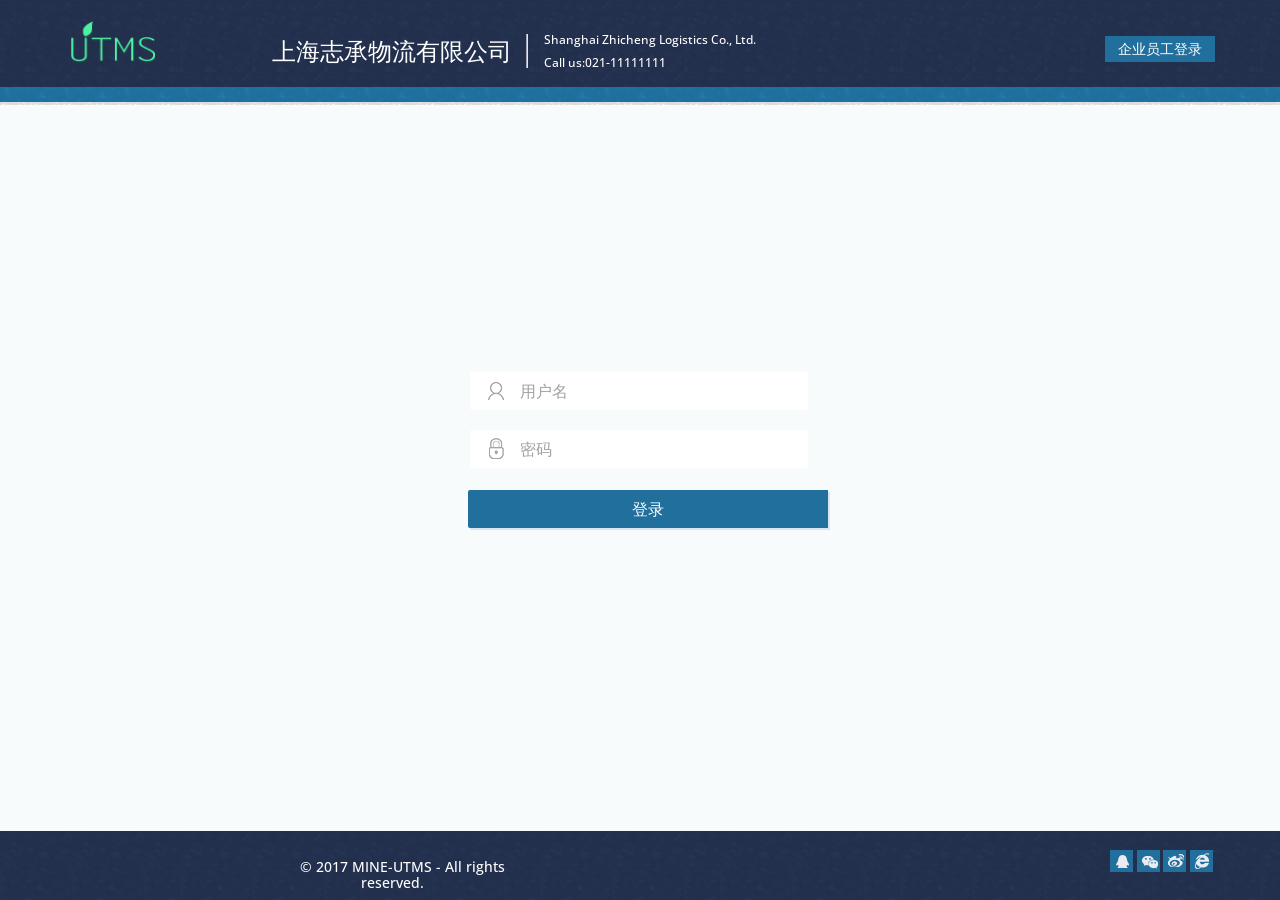
==== html/index.html @ 3ae8adcd "0514第一次提交" ====
﻿<!DOCTYPE html>
<!--[if lt IE 7 ]><html class="ie ie6" lang="en"> <![endif]-->
<!--[if IE 7 ]><html class="ie ie7" lang="en"> <![endif]-->
<!--[if IE 8 ]><html class="ie ie8" lang="en"> <![endif]-->
<!--[if (gte IE 9)|!(IE)]><!-->
<html lang="en">
<!--<![endif]-->
<head>
    <meta charset="utf-8" />
    <meta name="viewport" content="width=device-width, initial-scale=1, maximum-scale=1" />
    <meta name="description" content="" />
    <meta name="author" content="" />
    <!--[if IE]>
        <meta http-equiv="X-UA-Compatible" content="IE=edge,chrome=1">
        <![endif]-->
    <title>上海志承物流有限公司</title>
    <!-- BOOTSTRAP CORE STYLE CSS -->
    <link href="assets/css/bootstrap.css" rel="stylesheet" />
    <!-- FONT AWESOME CSS -->
    <link href="assets/css/font-awesome.min.css" rel="stylesheet" />
    <!-- CUSTOM STYLE CSS -->
    <link href="assets/css/style.css" rel="stylesheet" />
    <!-- Google	Fonts -->
    <link href='http://fonts.googleapis.com/css?family=Nova+Flat' rel='stylesheet' type='text/css' />
    <link href='http://fonts.googleapis.com/css?family=Open+Sans:400,700,300' rel='stylesheet' type='text/css' />
    <!-- HTML5 shim and Respond.js IE8 support of HTML5 elements and media queries -->
    <!--[if lt IE 9]>
      <script src="https://oss.maxcdn.com/libs/html5shiv/3.7.0/html5shiv.js"></script>
      <script src="https://oss.maxcdn.com/libs/respond.js/1.3.0/respond.min.js"></script>
    <![endif]-->
</head>
<body>
    <div id="head">
        <div class="container">
            <div class="row" style="margin-top:14px;">



                <div class="col-lg-1 col-md-1 col-sm-3 col-xs-12  text-center">
                     <img src="assets/img/top-mouse.png " class="header-mid">
                </div>
                <div class="col-lg-1 col-md-1 hidden-sm hidden-xs">
                     
                </div>


                <div class="col-lg-7 col-md-7 col-sm-7 col-xs-12 text-center" style="padding-right:0px;padding-left:0px;">

                    <div class="col-lg-5 col-md-6 col-sm-7  col-xs-12 text-center none-padding-left none-padding-right">
                        <h3 style="vertical-align: middle;margin-bottom：20px;">
                            上海志承物流有限公司
                        </h3>
                    </div>

                <div class="col-lg-1 col-md-1 hidden-xs  hidden-sm text-center none-padding-left none-padding-right" 
                style="width:2%;font-size:34px;margin:13px 12px 0px -16px;font-weight: 100">
                        
                            |
                     
                    </div>


                    <div class="col-lg-4 col-md-5 col-sm-5  col-xs-12 hide-max-768 text-left none-padding-left none-padding-right" style="margin-top:4px">
                        <h6 class="none-margin-bottom">Shanghai Zhicheng Logistics Co., Ltd.</h6>
                        <h6 class="none-margin-top"> Call us:021-11111111 </h6>
                    </div>

                    <div class="col-lg-0 col-md-0 col-sm-7 col-xs-12 hide-min-768 text-center none-padding-left none-padding-right">
                        <h6 class="none-margin-top">E-mailinfo@domain.com</h6>
                        <h6 class="none-margin-top">+01-4589-987-567</h6>
                    </div>


                    <div class="col-lg-3 col-md-3 col-sm-1  text-center">
                    </div>

                </div>

                <div class="col-lg-3 col-md-2 col-sm-2  hidden-xs text-right" style="padding-left:0px;padding-right:0px;margin-top:-5px;">
                        <div class="form-group">
                            <h6><button type="submit" class="btn btn-primary btn-primary-head">企业员工登录</button></h6><h6>
                        </h6></div>
                </div>

                <div class="col-xs-12 hidden-lg hidden-md hidden-sm text-center" style="padding-left:18px;margin-top:10px;">
                        <div class="form-group">
                            <h6><button type="submit" class="btn btn-primary btn-primary-head">企业员工登录</button></h6><h6>
                        </h6></div>
                </div>
                
            </div>



        </div>






    </div>

    <div id="head2" class="head-back2"></div>
    <div id="head2" class="head-back3 hidden-xs"></div>


    <section >
        <div class="container vertical-center">
            <div class="row">

                <div class="col-lg-4 col-md-3 col-sm-3">

                </div>

                <div class="col-lg-4 col-md-6 col-sm-6">
                    
                    <form>
                        <div class="form-group">
                            <label class="label-input-pic label-login1 hidden-xs"></label>
                            <!-- 自适应手机端的样式 -->
                            <label class="label-input-pic label-login3 hidden-lg hidden-md hidden-sm"></label>

                            <input type="text" class="input-login input-container" required="required" placeholder="用户名" />
                        </div>
                        <div class="form-group">
                        	<label class="label-input-pic label-login2 hidden-xs"></label>
                            <!-- 自适应手机端的样式 -->
                            <label class="label-input-pic label-login4 hidden-lg hidden-md hidden-sm"></label>
                            <input type="password" class="input-login input-container" required="required" placeholder="密码" />
                            
                        </div>

                        
                        <div class="form-group">
                            <h6><button type="submit" class="btn btn-primary btn-primary-head btn-login" style="width: 100%">登录</button>
                        </h6></div>
                        

                    </form>
                </div>


                <div class="col-lg-4 col-md-3 col-sm-3">

                </div>




            </div>

        </div>

    </section>
    <div id="footer" class="hidden-xs foot-back3"></div>
    <div id="footer">
        <div class="container">

            <div class="row">
                <div class="col-lg-1 col-md-1 col-sm-3 col-xs-12  text-center">
                
                </div>
                <div class="col-lg-1 col-md-1 hidden-sm hidden-xs">
                     
                </div>


                <div class="col-lg-7 col-md-7 col-sm-7 col-xs-12 text-center" style="padding-right:0px;padding-left:0px;margin-top:18px;">

                    <div class="col-lg-5 col-md-7 col-sm-7  col-xs-12 text-center none-padding-left none-padding-right">
                        <h5>
                            &nbsp;&nbsp;&nbsp;&nbsp; &copy; 2017 MINE-UTMS - All rights reserved.
                        </h5>
                    </div>



                    <div class="col-lg-3 col-md-3 col-sm-1  text-center">
                    </div>

                </div>






                <div class="col-lg-3 col-md-2 col-sm-2  hidden-xs text-right" style="padding-left:0px;padding-right:0px;margin-top:-5px;">

                </div>




                <div class="col-lg-3 col-md-2 col-sm-2  hidden-xs text-right" style="padding-left:0px;padding-right:0px;margin-top:-5px;margin-left:-12px;">
                        <div class="form-group">
                            <h6>
                            
                            <div type="submit" class="btn btn-primary btn-primary-share pic-xs btn-share1 " >
                            </div>
                            <div type="submit" class="btn btn-primary btn-primary-share pic-xs btn-share2" >
                            </div>

                            <div type="submit" class="btn btn-primary btn-primary-share pic-xs btn-share3" >
                            </div>

                            <div type="submit" class="btn btn-primary btn-primary-share pic-xs btn-share4" >
                            </div>

                            </h6>
                        </div>
                </div>

                <div class="col-xs-12 hidden-lg hidden-md hidden-sm text-center" style="padding-left:18px;margin-top:8px;">
                        <div class="form-group">
                            <h6>
                            
                            <div type="submit" class="btn btn-primary btn-primary-share pic-xs btn-share1" >
                            </div>
                            <div type="submit" class="btn btn-primary btn-primary-share pic-xs btn-share2" >
                            </div>

                            <div type="submit" class="btn btn-primary btn-primary-share pic-xs btn-share3" >
                            </div>

                            <div type="submit" class="btn btn-primary btn-primary-share pic-xs btn-share4" >
                            </div>

                            </h6>
                        </div>
                </div>



                
            </div>



        </div>

    </div>
    <!--  Jquery Core Script -->
    <script src="assets/js/jquery-1.10.2.js"></script>
    <!--  Core Bootstrap Script -->
    <script src="assets/js/bootstrap.js"></script>

</body>
</html>
---- html/assets/css/style.css ----
﻿


/* =============================================================
   GENERAL STYLES
 ============================================================ */
body {
    font-family: 'Open Sans', sans-serif;
    line-height: 30px;
      background:url('../img/geometry.png');
}
h2,h3,h4{
     font-family: 'Nova Flat';
    
}

.noti-div h4{
    padding:10px;
}
.noti-div i {
    display:block;
    padding:5px;
}
.noti-div a,.noti-div a:hover {
    text-decoration:none;
}
section {
    /*padding:50px 0px 0px 0px;*/
}
.img-max-width {
    max-width: 270px;
}

/* =============================================================
   HEADER STYLES
 ============================================================ */
#head {
    padding:5px 10px 0px 10px;
    background:url('../img/binding_dark.png');
    color:#fff;
}
#head span {
    color:#ff8c00;
     margin-right:5px;
}
#head .header-mid {
    max-height:65px;
}
 
#head h4 {
    font-size:15px;
    font-weight:500;
}
/* =============================================================
   MAIN SECTION STYLES
 ============================================================ */
#main h3 {
    color:#000;
    padding:0px 0px 10px 0px;
    line-height: 40px;
}
#main .hr-div hr{
    padding-bottom:30px;
   
}
.logout-link {
    margin-bottom:40px!important;
}
    /* =============================================================
   FOOTER STYLES
 ============================================================ */

#footer {
    background:url('../img/binding_dark.png');
    color:#fff;
    margin-top:100px;
    position: absolute;;bottom: 0;
    width: 100%;
}
#footer h4{
     font-size:15px;
    font-weight:500;
}

    #footer span {
        color:#ff8c00;
        margin-right:5px;
    }



.none-padding-right{
  padding-right:0px !important;
}
.none-padding-left{
  padding-left:0px  !important;
}
.none-margin-top{
  margin-top:10px !important;
}
.none-margin-bottom{
  margin-bottom:10px  !important;
}

.btn-primary {
  color: #fff;
  background-color: #206f9c;
  border-color: #206f9c;
  border-radius:0px;
}
.btn-primary:hover,
.btn-primary:focus,
.btn-primary:active,
.btn-primary.active,
.open .dropdown-toggle.btn-primary {
  color: #fff;
  background-color: #3276b1;
  border-color: #285e8e;
  border-radius：0px;
}

.btn-primary-head{
  padding:2px 12px;
  margin: 12px 10px 10px 8px;
}

.btn-primary-share{
    padding: 2px 0px;
    margin: 12px 0.25px 10px 0.25px;
    width: 23px;
    height: 22px;
}


.pic-xs{
    display: inline-block;
    position: relative;
    top: 2px;
    background-repeat: no-repeat;
}

.btn-share1{
    background-image: url('../img/share-icon.png');
    background-position: 3px -58px;

}
.btn-share2{
    background-image: url('../img/share-icon.png');
    background-position: 3px -40px;
}

.btn-share3{
    background-image: url('../img/share-icon.png');
    background-position: 2px -4px;
}

.btn-share4{
    background-image: url('../img/share-icon.png');
    background-position: 2px -22px;
}

.label-login1{
    background-position: 2px -81px;
    top: 34px;
    left: 40px;
}

.label-login2{
    background-position: 2px -104px;
    top: 90px;
    left: 40px;
}
.label-login3{
    background-position: 2px -81px;
    top: 18px;
    left: 40px;
}

.label-login4{
    background-position: 2px -104px;
    top: 72px;
    left: 40px;
}

.label-input-pic{
  display: block;
    position: absolute;
    width: 36px;
    height: 24px;
    overflow: hidden;
    padding: 0 0 0 24px;
    background-image: url('../img/share-icon.png');
    background-repeat: no-repeat;
    z-index: 20;
}

input::-moz-placeholder {
  color: #a1a1a6;
  opacity: 1;
  font-weight:300;
}
input:-ms-input-placeholder {
  color: #a1a1a6;
  font-weight:300;
}
input::-webkit-input-placeholder {
  color: #a1a1a6;
  font-weight:300;
}


@media (max-width: 991px) {

  .hide-max-768{
    display: none;
  }

}

@media (min-width: 992px) {

  .hide-min-768{
    display: none;
  }

  .vertical-center{
  position: absolute;
  top: 50%;
  left: 50%;
  transform: translate(-50%, -50%);
  }
}

@media (max-width: 767px) {
  h1, h2, h3, h4, h5, h6 {
    margin-top:0px;
    margin-bottom:0px;
  }

}




.head-back2 {
    padding:5px 10px 0px 10px;
    background:url('../img/head-back2.png');
    color:#fff;
    height: 15px;
}
.head-back3 {
    padding:3px 10px 0px 10px;
    background:url('../img/head-back3.png');
    color:#fff;
    height: 3px;
}
.foot-back3 {
    padding: 5px 10px 0px 10px;
    background: url(../img/footer-back3.png) !important;
    color: #fff;
    height: 63px;
}



/*.input-login ,*/ .btn-login {

    border:0;
    outline:none;
    padding: 9px 0;
    line-height: 20px;
    font-size: 16px;
    height: 38px;
    position: relative;
    border-radius: 2px 0 0 2px;
    
}

.input-login{
  padding-left: 50px;
}




.btn-login{
  border-left: 0px solid transparent;
  border-right: 0px solid transparent;
  box-shadow: 2px 2px 1px rgba(41,100,181,.15);
  width: 94%;

}


.input-container{
    width: 84%;
    color: #333;
    position: relative;
    pointer-events: auto;
    width: 94%;
    float: left;
    box-sizing: border-box;
    background: white;
    margin:10px;
    border-left: 10px solid transparent;
    border-right: 27px solid transparent;
    box-shadow: 1px 2px 1px rgba(0,0,0,.15);
    box-sizing: border-box;
    border:0;
    outline:none;
    
    line-height: 20px;
    font-size: 16px;
    height: 38px;
    position: relative;
    border-radius: 2px 0 0 2px;
}


.input-pic{
    float: left;
    height: 34px;
    width: 16%;
    position: relative;
}


.div-order-content {

}

.btn-primary-order{
  width: 110px;
  padding:4px;
}

input,.dropdown-toggle{
  border: 0px !important;
  box-shadow: inset 0 0px 0px rgba(0, 0, 0, .075) !important;
  padding-left: 5px;
  -webkit-box-shadow:inset 0px rgba(0, 0, 0, .075);
}
.div-select-input{
    margin-top: 0px;
    padding-top: 0px;
    padding-bottom: 0px;
}
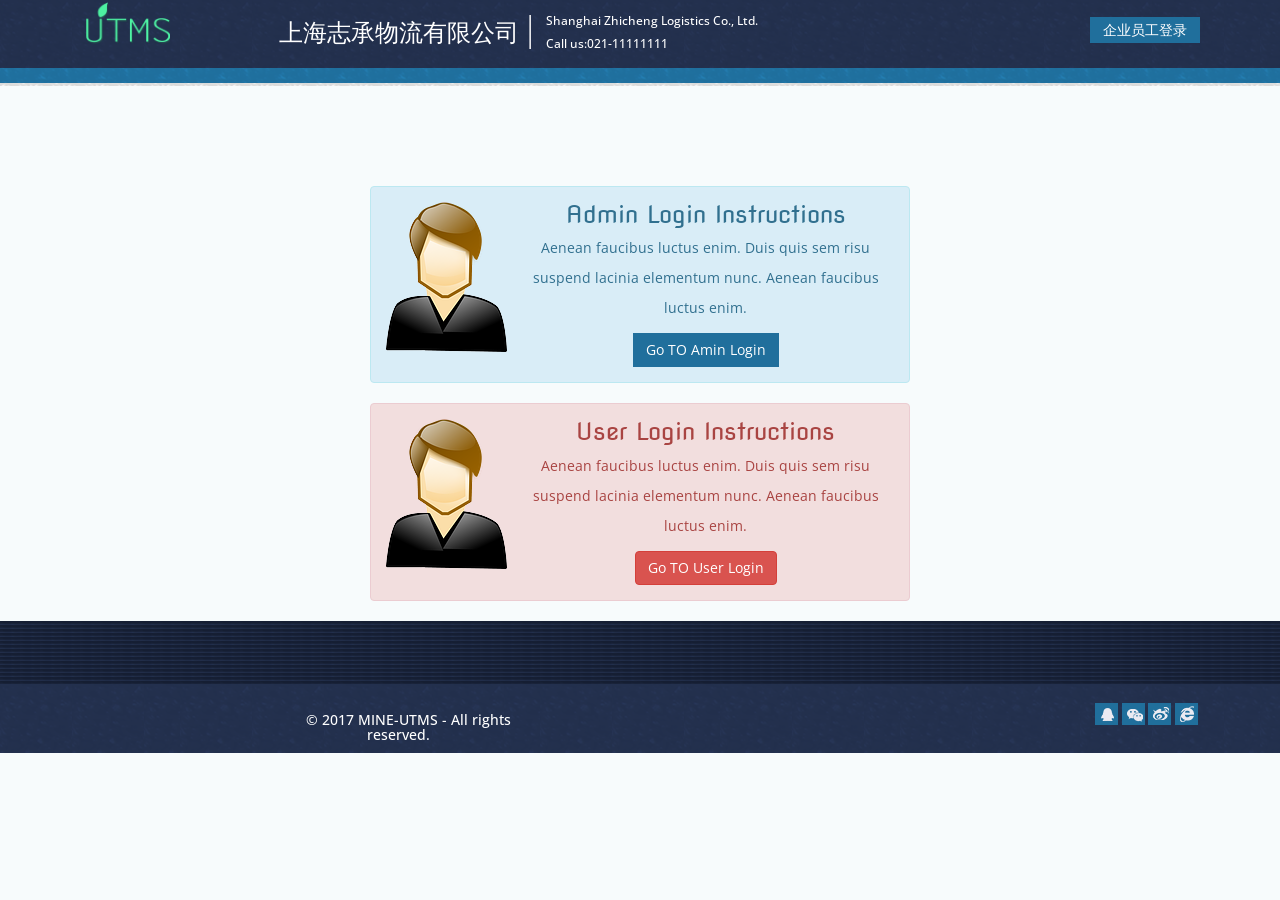
==== commit b2651f90: "1" ====
--- a/html/index.html
+++ b/html/index.html
@@ -105,54 +105,56 @@
     <div id="head2" class="head-back3 hidden-xs"></div>
 
 
-    <section >
-        <div class="container vertical-center">
+    <section style="padding:100px 0px 0px 0px;" >
+        <div class="container">
             <div class="row">
 
-                <div class="col-lg-4 col-md-3 col-sm-3">
-
-                </div>
-
-                <div class="col-lg-4 col-md-6 col-sm-6">
-                    
-                    <form>
-                        <div class="form-group">
-                            <label class="label-input-pic label-login1 hidden-xs"></label>
-                            <!-- 自适应手机端的样式 -->
-                            <label class="label-input-pic label-login3 hidden-lg hidden-md hidden-sm"></label>
-
-                            <input type="text" class="input-login input-container" required="required" placeholder="用户名" />
-                        </div>
-                        <div class="form-group">
-                        	<label class="label-input-pic label-login2 hidden-xs"></label>
-                            <!-- 自适应手机端的样式 -->
-                            <label class="label-input-pic label-login4 hidden-lg hidden-md hidden-sm"></label>
-                            <input type="password" class="input-login input-container" required="required" placeholder="密码" />
-                            
-                        </div>
-
-                        
-                        <div class="form-group">
-                            <h6><button type="submit" class="btn btn-primary btn-primary-head btn-login" style="width: 100%">登录</button>
-                        </h6></div>
-                        
-
-                    </form>
-                </div>
-
-
-                <div class="col-lg-4 col-md-3 col-sm-3">
-
-                </div>
-
-
-
-
+                <div class="col-lg-6 col-lg-offset-3  col-md-6 col-md-offset-3 col-sm-6 col-sm-offset-3 ">
+                    <div class="alert alert-info">
+                        <div class="media">
+                        <div class="pull-left">
+                            <img src="assets/img/admin.png" class="img-responsive" />
+                        </div>
+                        <div class="media-body">
+                            <h3 class="media-heading">Admin Login Instructions</h3>
+                            <p>
+                                Aenean faucibus luctus enim. Duis quis sem risu suspend lacinia elementum nunc. 
+                                Aenean faucibus luctus enim. 
+                            </p>
+                             <a href="index-admin.html" class="btn btn-primary" target="_blank" >Go TO Amin Login</a>
+                        </div>
+                    </div>
+                       
+                   
+                    </div>
+                   <div class="alert alert-danger">
+                        <div class="media">
+                        <div class="pull-left">
+                            <img src="assets/img/admin.png" class="img-responsive" />
+                        </div>
+                        <div class="media-body">
+                            <h3 class="media-heading">User Login Instructions</h3>
+                            <p>
+                                Aenean faucibus luctus enim. Duis quis sem risu suspend lacinia elementum nunc. 
+                                Aenean faucibus luctus enim. 
+                            </p>
+                             <a href="index-user.html" class="btn btn-danger " target="_blank">Go TO User Login</a>
+                        </div>
+                    </div>
+                       
+                   
+                    </div>
+                </div>
+                
             </div>
 
         </div>
 
     </section>
+
+
+
+
     <div id="footer" class="hidden-xs foot-back3"></div>
     <div id="footer">
         <div class="container">
--- a/html/assets/css/style.css
+++ b/html/assets/css/style.css
@@ -24,9 +24,7 @@
 .noti-div a,.noti-div a:hover {
     text-decoration:none;
 }
-section {
-    /*padding:50px 0px 0px 0px;*/
-}
+
 .img-max-width {
     max-width: 270px;
 }
@@ -35,7 +33,7 @@
    HEADER STYLES
  ============================================================ */
 #head {
-    padding:5px 10px 0px 10px;
+    padding:0px;
     background:url('../img/binding_dark.png');
     color:#fff;
 }
@@ -71,23 +69,85 @@
  ============================================================ */
 
 #footer {
-    background:url('../img/binding_dark.png');
+    padding:0px;
+     background:url('../img/binding_dark.png');
     color:#fff;
-    margin-top:100px;
-    position: absolute;;bottom: 0;
-    width: 100%;
+    margin-top:0px;
 }
 #footer h4{
      font-size:15px;
     font-weight:500;
 }
-
-    #footer span {
-        color:#ff8c00;
-        margin-right:5px;
-    }
-
-
+#footer h3 {
+    color:#ff8c00;
+}
+#footer span {
+    color:#ff8c00;
+    margin-right:5px;
+}
+
+.row{
+    display: table-cell;
+    vertical-align: middle;
+    text-align:center;
+}
+/* centered columns styles */
+.row-centered {
+    text-align:center;
+}
+
+  /* =============================================================
+ js 代码
+============================================================ */
+.section{
+  height: 500px;
+}
+
+@media (max-width: 991px) {
+  .hide-max-768{
+    display: none;
+  }
+
+}
+
+@media (min-width: 992px) {
+
+  .hide-min-768{
+    display: none;
+  }
+
+/*  .vertical-center{
+  position: absolute;
+  top: 50%;
+  left: 50%;
+  transform: translate(-50%, -50%);
+  }*/
+}
+
+@media (max-width: 767px) {
+  h1, h2, h3, h4, h5, h6 {
+    margin-top:0px;
+    margin-bottom:0px;
+  }
+
+}
+
+.container{
+  vertical-align: middle;
+  text-align:center;
+  display: table;
+  height:100%;
+}
+
+
+
+  .vertical-center{
+      display: table-cell;
+      vertical-align: middle;
+      text-align:center;
+                      display:inline-block;
+                float:none;
+  }
 
 .none-padding-right{
   padding-right:0px !important;
@@ -194,50 +254,6 @@
     z-index: 20;
 }
 
-input::-moz-placeholder {
-  color: #a1a1a6;
-  opacity: 1;
-  font-weight:300;
-}
-input:-ms-input-placeholder {
-  color: #a1a1a6;
-  font-weight:300;
-}
-input::-webkit-input-placeholder {
-  color: #a1a1a6;
-  font-weight:300;
-}
-
-
-@media (max-width: 991px) {
-
-  .hide-max-768{
-    display: none;
-  }
-
-}
-
-@media (min-width: 992px) {
-
-  .hide-min-768{
-    display: none;
-  }
-
-  .vertical-center{
-  position: absolute;
-  top: 50%;
-  left: 50%;
-  transform: translate(-50%, -50%);
-  }
-}
-
-@media (max-width: 767px) {
-  h1, h2, h3, h4, h5, h6 {
-    margin-top:0px;
-    margin-bottom:0px;
-  }
-
-}
 
 
 
@@ -263,22 +279,6 @@
 
 
 
-/*.input-login ,*/ .btn-login {
-
-    border:0;
-    outline:none;
-    padding: 9px 0;
-    line-height: 20px;
-    font-size: 16px;
-    height: 38px;
-    position: relative;
-    border-radius: 2px 0 0 2px;
-    
-}
-
-.input-login{
-  padding-left: 50px;
-}
 
 
 
@@ -286,16 +286,18 @@
 .btn-login{
   border-left: 0px solid transparent;
   border-right: 0px solid transparent;
+  margin-left: 10px;
   box-shadow: 2px 2px 1px rgba(41,100,181,.15);
   width: 94%;
 
 }
 
 
-.input-container{
+input{
     width: 84%;
     color: #333;
     position: relative;
+    z-index: 2;
     pointer-events: auto;
     width: 94%;
     float: left;
@@ -305,15 +307,39 @@
     border-left: 10px solid transparent;
     border-right: 27px solid transparent;
     box-shadow: 1px 2px 1px rgba(0,0,0,.15);
+}
+
+  /* =============================================================
+  input 
+============================================================ */
+
+.input-public::-moz-placeholder {
+  color: #a1a1a6;
+  opacity: 1;
+  font-weight:300;
+}
+.input-public:-ms-input-placeholder {
+  color: #a1a1a6;
+  font-weight:300;
+}
+.input-public::-webkit-input-placeholder {
+  color: #a1a1a6;
+  font-weight:300;
+}
+
+
+.input-public , .btn-login {
     box-sizing: border-box;
     border:0;
     outline:none;
-    
+    padding: 9px;
     line-height: 20px;
     font-size: 16px;
     height: 38px;
     position: relative;
     border-radius: 2px 0 0 2px;
+
+    
 }
 
 
@@ -324,25 +350,11 @@
     position: relative;
 }
 
-
-.div-order-content {
-
-}
-
-.btn-primary-order{
-  width: 110px;
-  padding:4px;
-}
-
-input,.dropdown-toggle{
-  border: 0px !important;
-  box-shadow: inset 0 0px 0px rgba(0, 0, 0, .075) !important;
-  padding-left: 5px;
-  -webkit-box-shadow:inset 0px rgba(0, 0, 0, .075);
-}
-.div-select-input{
-    margin-top: 0px;
-    padding-top: 0px;
-    padding-bottom: 0px;
-}
-
+.input-pic-before{
+  padding-left: 50px;
+}
+.input-pic-after{
+
+}
+
+
